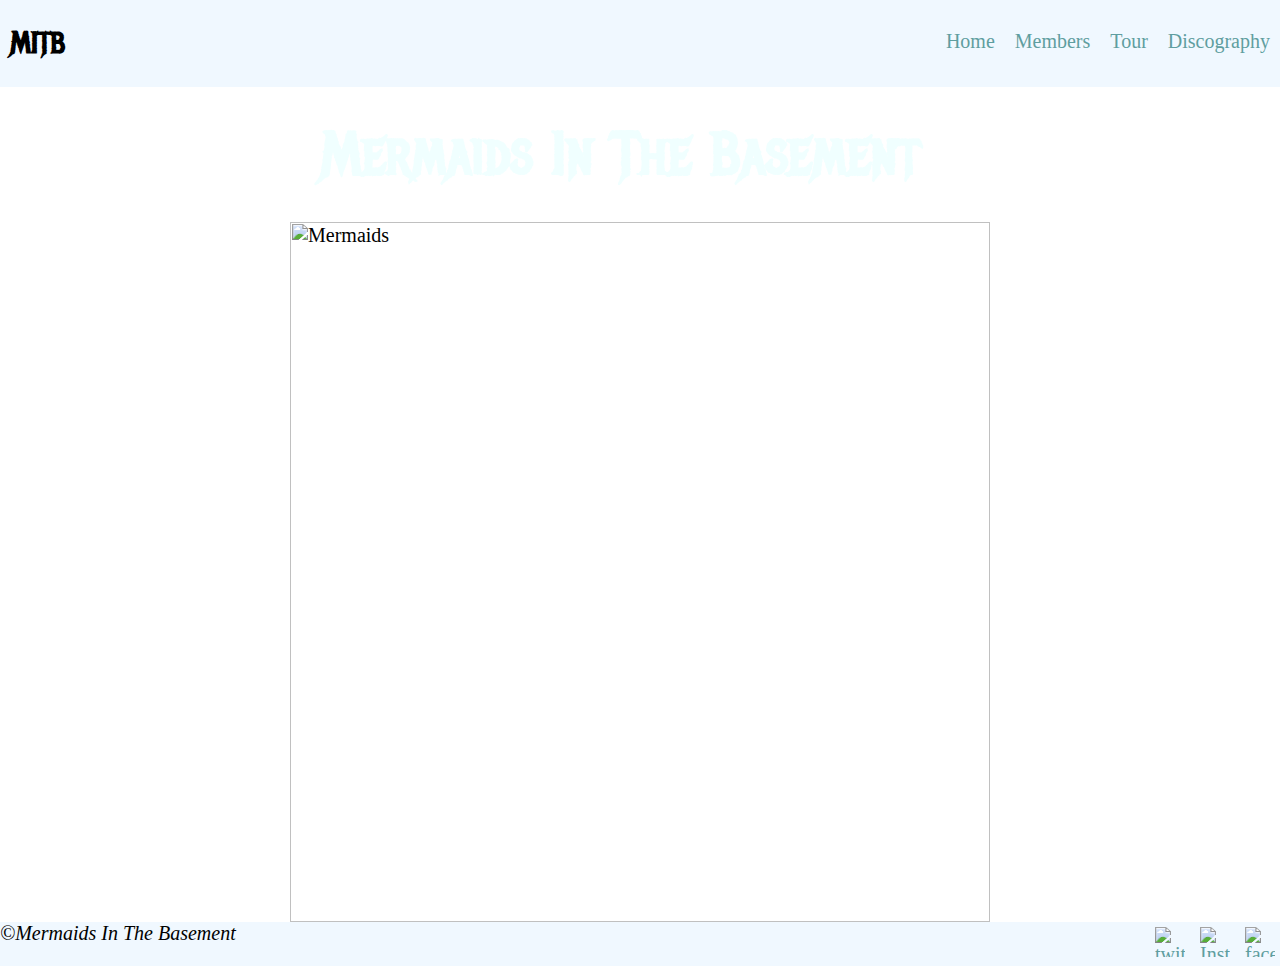
==== index.html @ aa11a60c "in-progress slideshow" ====
<!doctype <!DOCTYPE html>
<html>
<head>
    <meta charset="utf-8" />
    <meta http-equiv="X-UA-Compatible" content="IE=edge">
    <title>Mermaidz Band</title>
    <meta name="viewport" content="width=device-width, initial-scale=1">
    <link href="https://fonts.googleapis.com/css?family=Metal+Mania" rel="stylesheet">
    <link rel="stylesheet" type="text/css" media="screen" href="main.css"/>
</head>
<body>
        <nav class="navigation">
            <h2 class="logo">MITB</h2>
            <ul class="navul">
                <li class="nav_list"><a class="link1" href="../index.html">Home</a></li>
                <li class="nav_list"><a href="../html/band.html">Members</a></li>
                <li class="nav_list"><a href="../html/tour.html">Tour</a></li>
                <li class="nav_list"><a href="../html/songs.html">Discography</a></li>
            </ul>
        </nav>
    <div id="container">
            <div id="background">
                <h1 class="band_title">Mermaids In The Basement</h1> 
                <img id="slide_img" src="" alt="Mermaids">
            </div>     
</div>

    <footer id="footer"> 
        <em>&copy;Mermaids In The Basement</em>
        <div id="footer_img">
            <a href="https://twitter.com/mermaidz_band"><img class="footer_img" src="https://www.beep.es/blog/wp-content/uploads/2013/11/twitter.png" alt="twitter"> </a>
            <a href="http://www.Instagram.com"> <img class="footer_img" src="http://icons.iconarchive.com/icons/uiconstock/socialmedia/512/Instagram-icon.png" alt="Instagram"></a>
            <a href="http://www.facebook.com"><img class="footer_img" src="http://www.iconarchive.com/download/i11578/fasticon/web-2/FaceBook.ico" alt="facebook"></a>
        </div>
    </footer>
    <script src="main.js"></script>
</body>
</html>
---- main.css ----
@import url('https://fonts.googleapis.com/css?family=Metal+Mania');

body {
       display: flex;
       flex-direction: column; 
       min-height: 100vh;  
       margin: 0px;
}
#container{
    flex: 1;  
    display: flex;
    flex-direction: row;
}

/* CSS for Navbar */
.navigation {
    display: flex;
    flex-direction: row;
    flex-wrap: wrap;
    justify-content: space-between;
    background-color: aliceblue;
    position: sticky;
    top: 0px;
}
nav ul li a:hover{
    background-color: rgb(108, 202, 202);
}
.nav_list {
    margin: 10px;
    list-style: none;
    text-decoration: none;
 }
.navul {
    display: flex;
    flex-wrap:wrap;
    flex-direction: row;
    justify-content: flex-end;
}
a {
    text-decoration: none;
    color: cadetblue;
   }
.logo {
    font-family: 'Metal Mania', cursive;
    padding-left: 10px;
}
.band_title {
    margin:30px;
    font-family: 'Metal Mania', cursive;
    font-size: 3em;
    color: azure;
    padding-bottom: 0px;
}
  
#background{
    margin:auto;
}
#slide_img{
    /* background-image: url('https://i.warosu.org/data/tg/img/0294/29/1389487235150.png'); */
    background-repeat: no-repeat;
    /* height: 500px; */
    width: 700px; 
}

/* CSS for Tour Page */
.tour__h1 {
    font-family: 'Metal Mania', cursive;
    text-align: center;
    font-size: 3em;
    text-transform: uppercase;
    background: -webkit-linear-gradient(#eee, #333);
    -webkit-background-clip: text;
    -webkit-text-fill-color: transparent;
    text-shadow: 5px 5px rgb(0, 0, 0);
}

.tour {
    flex: 100%;
    flex-direction: column;
    height: 600px;
}

/* CSS for Footer */
#footer {
    display: flex;
    flex-wrap: wrap;
    flex-direction: row;
    justify-content: space-between;
    background-color: aliceblue;

}
.footer_img{
    max-width: 30px;
    max-height: 30px;
    margin: 5px;
}

/* Members Page CSS */

#band__body {
    background-color: rgb(0, 174, 255);
    position: relative;
    margin: 0;
}

#band__body:after {
    content: "";
    position: absolute;
    top: 0; 
    left: 0;
    width: 100%; 
    height: 100%;  
    opacity: .8; 
    z-index: -1;
    background: url("https://i.ytimg.com/vi/XDzT8zJN5Zs/maxresdefault.jpg");
    margin:0;
}

#band__title {
    text-align: center;
    font-size: 5em;
    font-family: 'Metal Mania', cursive;
    text-shadow:
		-1px -1px 0 rgb(245, 241, 241),
		1px -1px 0 rgb(245, 241, 241),
		-1px 1px 0 rgb(245, 241, 241),
        1px 1px 0 rgb(245, 241, 241);
        margin: 0;
}

#band__subtitle {
    text-align: center;
    font-size: 3em;
    font-family: 'Metal Mania', cursive;
    text-shadow:
		-1px -1px 0 rgb(245, 241, 241),
		1px -1px 0 rgb(245, 241, 241),
		-1px 1px 0 rgb(245, 241, 241),
        1px 1px 0 rgb(245, 241, 241);
        margin: 0;
}

#bio__card {
    display: flex;
    flex-wrap: wrap;
    flex-direction: row;
    justify-content: space-around;
}

.member {
    width: 30%;
    border: 2px solid black;
    margin: 10px;
    padding: 5px;
    background-color: aquamarine;
    box-shadow: 10px 10px 5px rgb(235, 182, 133);
}

.band__image {
    max-width: 90%;
    width: 250px;
    height: 250px;
    display: block;
    margin-left: auto;
    margin-right: auto;
}

.member h3 {
    text-align: center;
    font-family: 'Metal Mania', cursive;
}

.band__bio {
    text-align: justify;
    padding: 5px;
    font-family: 'Roboto', sans-serif;
    margin: 5px;
}

@media (min-width:600px) {
    body {
      font-size: 16px;
    }
  }
  
  @media (min-width:800px) {
    body {
      font-size: 18px;
    }
  }
  
  @media (min-width:1000px) {
    body {
      font-size: 20px;
    }
  }
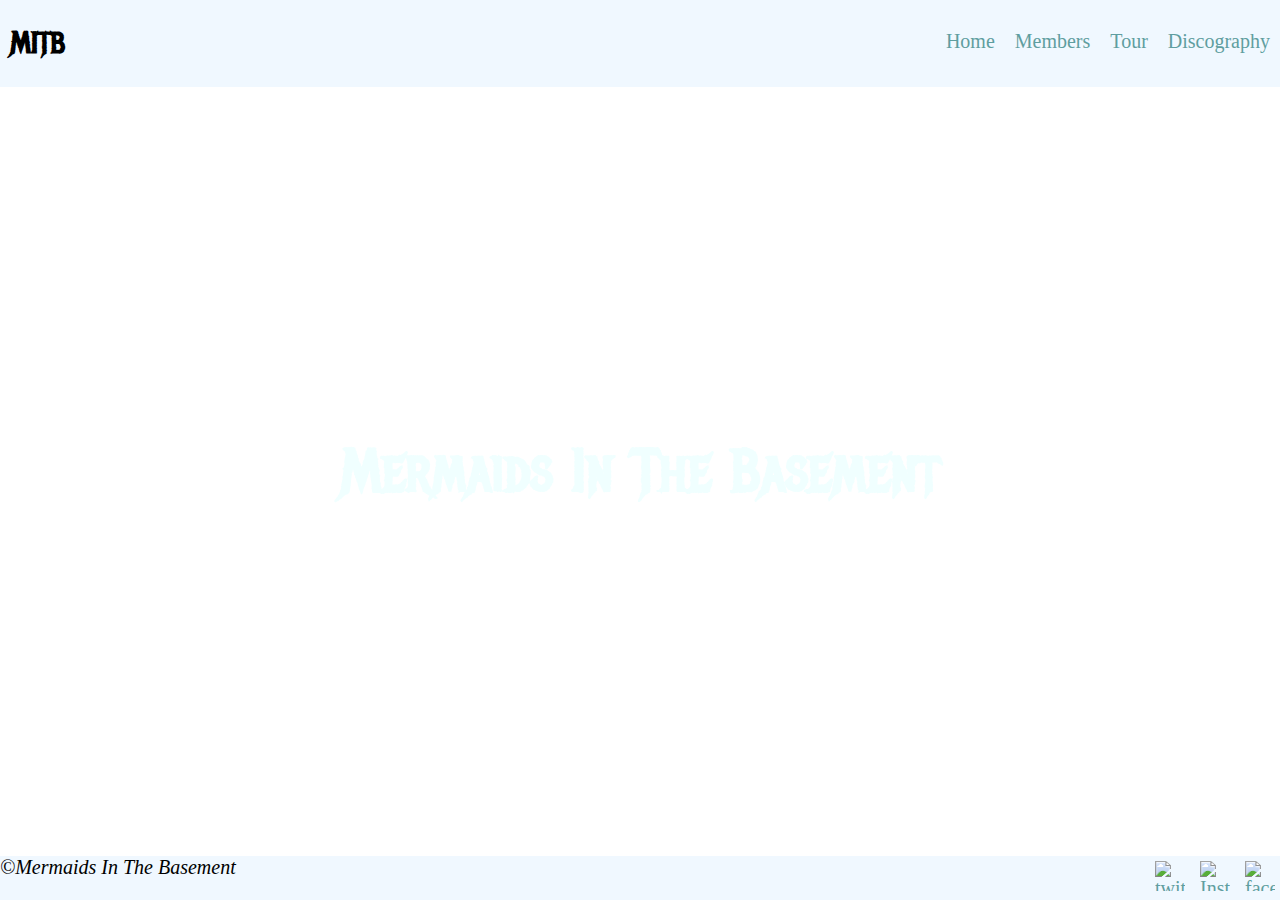
==== commit 97c464ff: "Merge 33173931a460cbe975099fc584c21dba6e81efa9 into 642d331797451216bb29eb4e8d5f64568f2abf69" ====
--- a/index.html
+++ b/index.html
@@ -9,7 +9,9 @@
     <link rel="stylesheet" type="text/css" media="screen" href="main.css"/>
 </head>
 <body>
+    <header>
         <nav class="navigation">
+
             <h2 class="logo">MITB</h2>
             <ul class="navul">
                 <li class="nav_list"><a class="link1" href="../index.html">Home</a></li>
@@ -18,21 +20,22 @@
                 <li class="nav_list"><a href="../html/songs.html">Discography</a></li>
             </ul>
         </nav>
-    <div id="container">
-            <div id="background">
-                <h1 class="band_title">Mermaids In The Basement</h1> 
-                <img id="slide_img" src="" alt="Mermaids">
-            </div>     
-</div>
-
+    </header>
+    <div id="container" class="slide_img">
+    <h1 class="band_title">Mermaids In The Basement</h1>       
+    </div>
     <footer id="footer"> 
         <em>&copy;Mermaids In The Basement</em>
         <div id="footer_img">
-            <a href="https://twitter.com/mermaidz_band"><img class="footer_img" src="https://www.beep.es/blog/wp-content/uploads/2013/11/twitter.png" alt="twitter"> </a>
-            <a href="http://www.Instagram.com"> <img class="footer_img" src="http://icons.iconarchive.com/icons/uiconstock/socialmedia/512/Instagram-icon.png" alt="Instagram"></a>
-            <a href="http://www.facebook.com"><img class="footer_img" src="http://www.iconarchive.com/download/i11578/fasticon/web-2/FaceBook.ico" alt="facebook"></a>
+            <a href="https://twitter.com/mermaidz_band" target="_blank"><img class="footer_img" src="https://www.beep.es/blog/wp-content/uploads/2013/11/twitter.png" alt="twitter"> </a>
+            <a href="http://www.instagram.com" target="_blank"> <img class="footer_img" src="http://icons.iconarchive.com/icons/uiconstock/socialmedia/512/Instagram-icon.png" alt="Instagram"></a>
+            <a href="http://www.facebook.com" target="_blank"><img class="footer_img" src="http://www.iconarchive.com/download/i11578/fasticon/web-2/FaceBook.ico" alt="facebook"></a>
         </div>
     </footer>
+    <!--
+        <a href="../html/eegg.html">Hidden Link</a>
+        There might be something hidden here...
+    -->
     <script src="main.js"></script>
 </body>
 </html>--- a/main.css
+++ b/main.css
@@ -45,21 +45,16 @@
     padding-left: 10px;
 }
 .band_title {
-    margin:30px;
+    margin:auto;
     font-family: 'Metal Mania', cursive;
     font-size: 3em;
     color: azure;
-    padding-bottom: 0px;
 }
   
-#background{
-    margin:auto;
-}
-#slide_img{
-    /* background-image: url('https://i.warosu.org/data/tg/img/0294/29/1389487235150.png'); */
+.slide_img{
+    background-image: url('https://i.warosu.org/data/tg/img/0294/29/1389487235150.png');
     background-repeat: no-repeat;
-    /* height: 500px; */
-    width: 700px; 
+    background-size: 100% 100%;
 }
 
 /* CSS for Tour Page */
@@ -74,10 +69,14 @@
     text-shadow: 5px 5px rgb(0, 0, 0);
 }
 
-.tour {
-    flex: 100%;
-    flex-direction: column;
-    height: 600px;
+.tours {
+    flex-direction: row;
+    flex-wrap: wrap;
+    justify-content: space-between;
+}
+
+.caption {
+    font-size: 12px;
 }
 
 /* CSS for Footer */
@@ -87,7 +86,6 @@
     flex-direction: row;
     justify-content: space-between;
     background-color: aliceblue;
-
 }
 .footer_img{
     max-width: 30px;
@@ -110,7 +108,7 @@
     left: 0;
     width: 100%; 
     height: 100%;  
-    opacity: .8; 
+    opacity: .3; 
     z-index: -1;
     background: url("https://i.ytimg.com/vi/XDzT8zJN5Zs/maxresdefault.jpg");
     margin:0;
@@ -119,6 +117,18 @@
 #band__title {
     text-align: center;
     font-size: 5em;
+    font-family: 'Metal Mania', cursive;
+    text-shadow:
+		-1px -1px 0 rgb(245, 241, 241),
+		1px -1px 0 rgb(245, 241, 241),
+		-1px 1px 0 rgb(245, 241, 241),
+        1px 1px 0 rgb(245, 241, 241);
+    margin: 0;
+}
+
+#band__subtitle {
+    text-align: center;
+    font-size: 3em;
     font-family: 'Metal Mania', cursive;
     text-shadow:
 		-1px -1px 0 rgb(245, 241, 241),
@@ -128,16 +138,13 @@
         margin: 0;
 }
 
-#band__subtitle {
-    text-align: center;
-    font-size: 3em;
-    font-family: 'Metal Mania', cursive;
-    text-shadow:
-		-1px -1px 0 rgb(245, 241, 241),
-		1px -1px 0 rgb(245, 241, 241),
-		-1px 1px 0 rgb(245, 241, 241),
-        1px 1px 0 rgb(245, 241, 241);
-        margin: 0;
+#top__image {
+    display: flex;
+    justify-content: center;
+}
+
+#band__barber {
+    top: 45%;
 }
 
 #bio__card {
@@ -145,6 +152,7 @@
     flex-wrap: wrap;
     flex-direction: row;
     justify-content: space-around;
+    align-items: flex-start;
 }
 
 .member {
@@ -170,7 +178,11 @@
     font-family: 'Metal Mania', cursive;
 }
 
-.band__bio {
+#bio {
+    text-align: center;
+}
+
+#band__bio {
     text-align: justify;
     padding: 5px;
     font-family: 'Roboto', sans-serif;
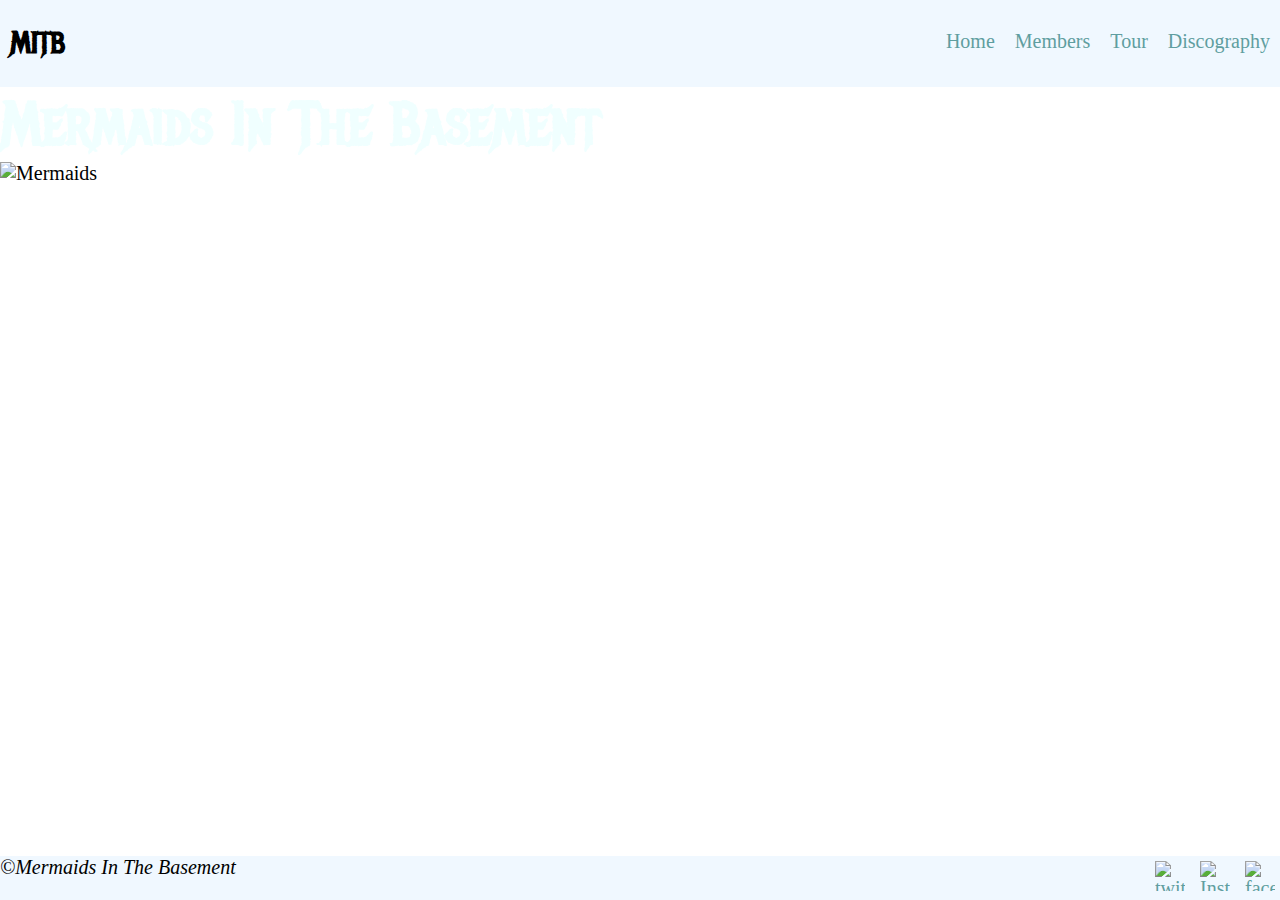
==== commit e7cb90d6: "in-progress" ====
--- a/index.html
+++ b/index.html
@@ -9,9 +9,7 @@
     <link rel="stylesheet" type="text/css" media="screen" href="main.css"/>
 </head>
 <body>
-    <header>
         <nav class="navigation">
-
             <h2 class="logo">MITB</h2>
             <ul class="navul">
                 <li class="nav_list"><a class="link1" href="../index.html">Home</a></li>
@@ -20,10 +18,13 @@
                 <li class="nav_list"><a href="../html/songs.html">Discography</a></li>
             </ul>
         </nav>
-    </header>
-    <div id="container" class="slide_img">
-    <h1 class="band_title">Mermaids In The Basement</h1>       
-    </div>
+    <div id="container">
+            <div id="background">
+                <h1 class="band_title">Mermaids In The Basement</h1> 
+                <img id="slide_img"  alt="Mermaids">
+            </div>     
+</div>
+
     <footer id="footer"> 
         <em>&copy;Mermaids In The Basement</em>
         <div id="footer_img">
--- a/main.css
+++ b/main.css
@@ -176,6 +176,15 @@
 .member h3 {
     text-align: center;
     font-family: 'Metal Mania', cursive;
+}
+
+.fave__header {
+    font-family: 'Metal Mania', cursive;
+    margin: 0;
+}
+
+.band__fave {
+    margin: 0;
 }
 
 #bio {
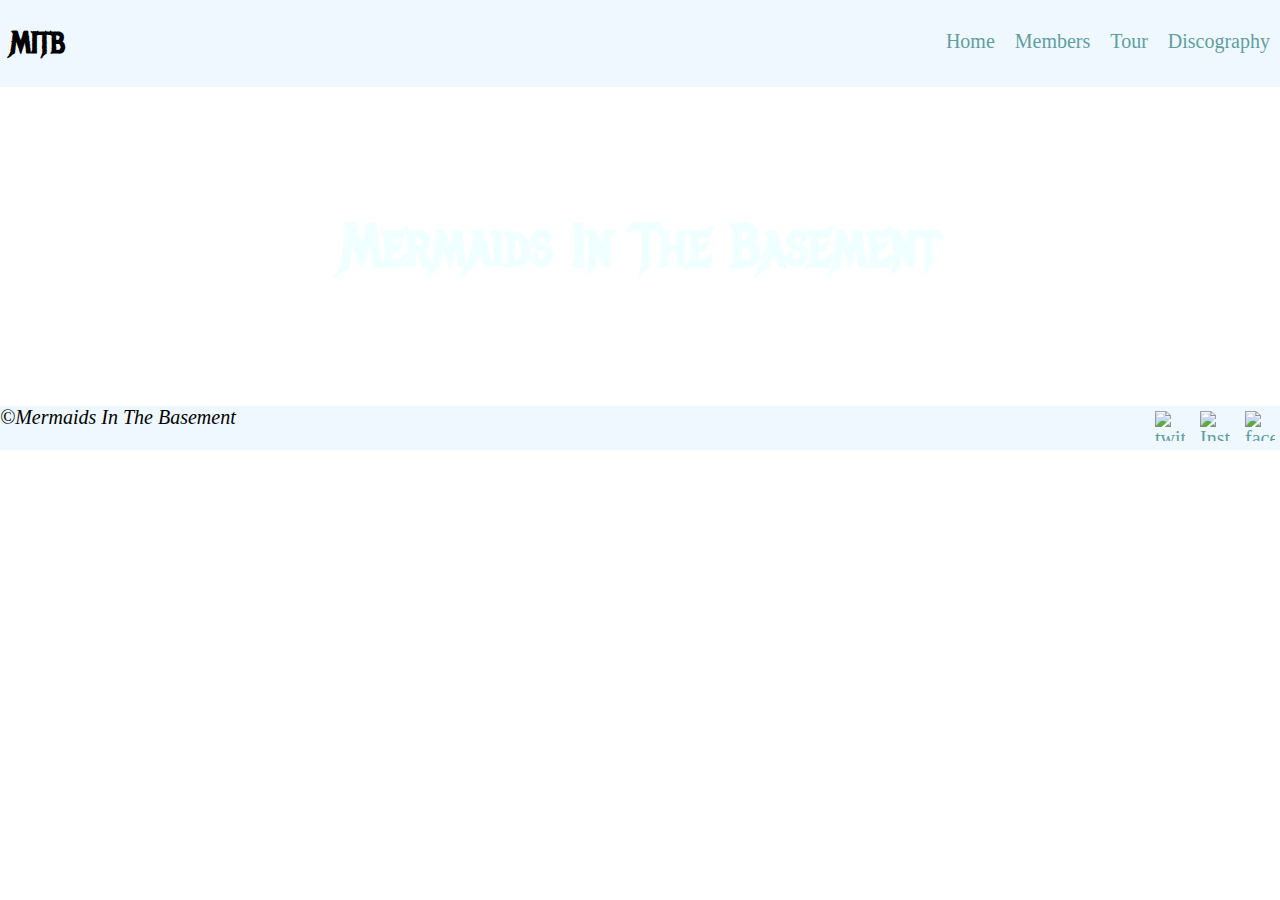
==== commit 0f8f08b4: "Merge pull request #51 from nss-evening-cohort-8/sdw-faves" ====
--- a/index.html
+++ b/index.html
@@ -9,7 +9,9 @@
     <link rel="stylesheet" type="text/css" media="screen" href="main.css"/>
 </head>
 <body>
+    <header>
         <nav class="navigation">
+
             <h2 class="logo">MITB</h2>
             <ul class="navul">
                 <li class="nav_list"><a class="link1" href="../index.html">Home</a></li>
@@ -18,13 +20,10 @@
                 <li class="nav_list"><a href="../html/songs.html">Discography</a></li>
             </ul>
         </nav>
-    <div id="container">
-            <div id="background">
-                <h1 class="band_title">Mermaids In The Basement</h1> 
-                <img id="slide_img"  alt="Mermaids">
-            </div>     
-</div>
-
+    </header>
+    <div id="container" class="slide_img">
+    <h1 class="band_title">Mermaids In The Basement</h1>       
+    </div>
     <footer id="footer"> 
         <em>&copy;Mermaids In The Basement</em>
         <div id="footer_img">
--- a/main.css
+++ b/main.css
@@ -1,3 +1,4 @@
+/*****************************************************************NAVIGATION***************************************************************/
 @import url('https://fonts.googleapis.com/css?family=Metal+Mania');
 
 body {
@@ -79,7 +80,100 @@
     font-size: 12px;
 }
 
-/* CSS for Footer */
+/*******************************************************************BODY*****************************************************************/
+
+#container {
+    margin:20px;  
+    flex: 1;  
+    display: flex;
+    flex-direction: row;
+}
+
+body {
+    display: flex;
+    flex-direction: column; 
+    min-height: 50vh;
+    background: url(https://i.ytimg.com/vi/XDzT8zJN5Zs/maxresdefault.jpg);  
+}
+
+/*******************************************************************DISCOGRAPHY*****************************************************************/
+
+.odd {
+    display: flex;
+    flex-direction: row-reverse;
+    height: 500px;
+    width: 100%;
+    margin: 50px 0;
+    background-color: skyblue;
+    justify-content: space-around;
+    align-items: center;
+}
+
+.even {
+    display: flex;
+    flex-direction: row;
+    height: 500px;
+    width: 100%;
+    background-color: skyblue;
+    justify-content: space-around;
+    align-items: center;
+
+}
+
+.even__pic {
+    height: 500px;
+    width: 500px;
+}
+
+.odd__pic {
+    height: 500px;
+    width: 500px;
+}
+
+.discography {
+    text-align: center;
+    font-family: 'Metal Mania', cursive;
+    font-size: 5em;
+    color: white;
+}
+
+/* #discography {
+    text-align: center;
+    font-family: 'Metal Mania', cursive;
+} */
+
+.even__titles{
+    text-align: center;
+    font-family: 'Metal Mania', cursive;
+    font-size: 55px;
+    color: white;
+}
+
+.odd__titles{
+    text-align: center;
+    font-family: 'Metal Mania', cursive;
+    font-size: 55px;
+    color: white;
+}
+
+.even__songs{
+    text-align: center;
+    font-family: 'Metal Mania', cursive;
+    font-size: 40px;
+    color: white;
+
+}
+
+.odd__songs{
+    text-align: center;
+    font-family: 'Metal Mania', cursive;
+    font-size: 40px;
+    color: white;
+
+}
+
+/*****************************************************************FOOTER*****************************************************************/
+
 #footer {
     display: flex;
     flex-wrap: wrap;
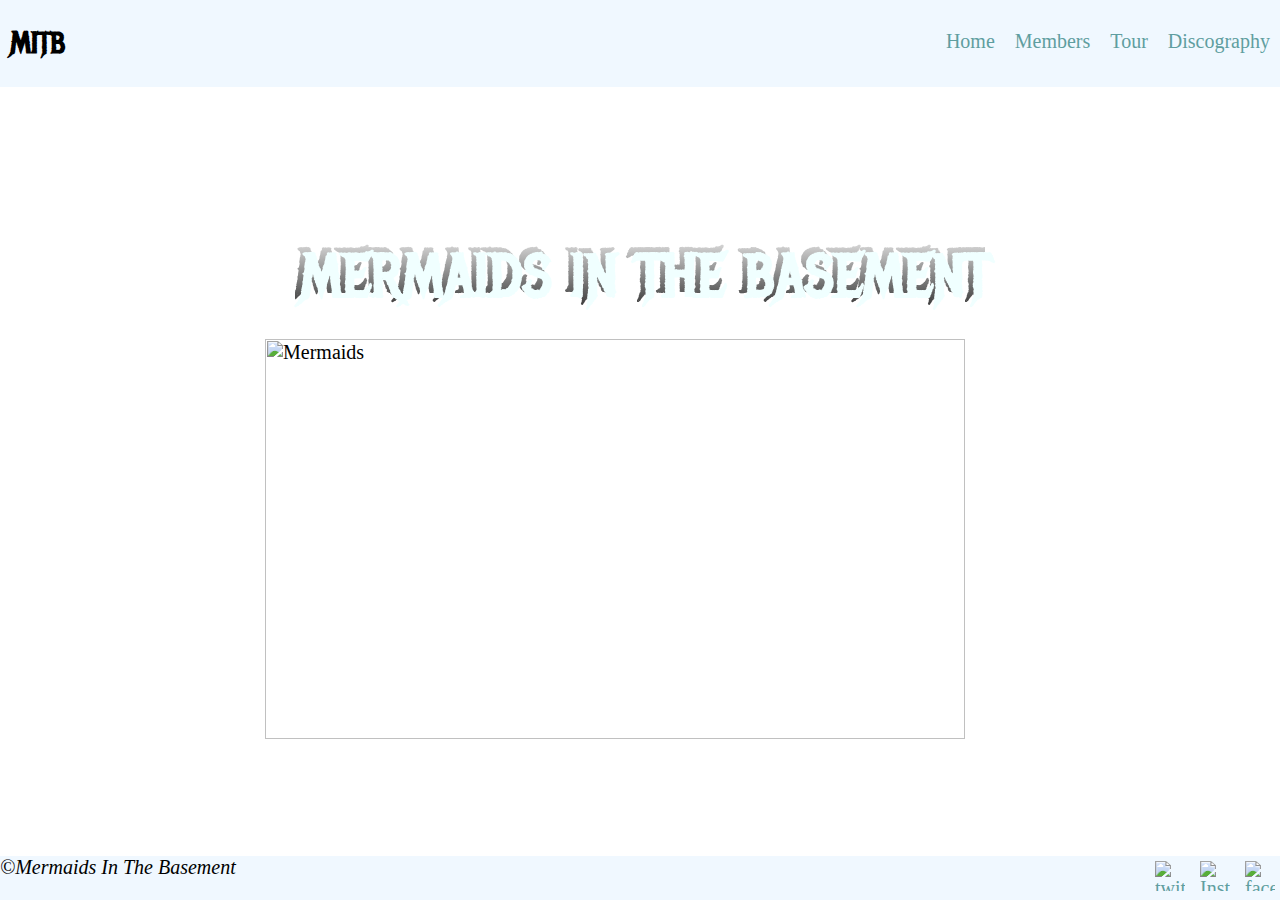
==== commit b47cb817: "Home page slideshow" ====
--- a/index.html
+++ b/index.html
@@ -8,10 +8,8 @@
     <link href="https://fonts.googleapis.com/css?family=Metal+Mania" rel="stylesheet">
     <link rel="stylesheet" type="text/css" media="screen" href="main.css"/>
 </head>
-<body>
-    <header>
+<body id="home_body">
         <nav class="navigation">
-
             <h2 class="logo">MITB</h2>
             <ul class="navul">
                 <li class="nav_list"><a class="link1" href="../index.html">Home</a></li>
@@ -20,10 +18,13 @@
                 <li class="nav_list"><a href="../html/songs.html">Discography</a></li>
             </ul>
         </nav>
-    </header>
-    <div id="container" class="slide_img">
-    <h1 class="band_title">Mermaids In The Basement</h1>       
-    </div>
+    <div id="container">
+            <div id="background">
+                <h1 class="band_title">Mermaids In The Basement</h1> 
+                <img id="slide_img"  src="https://orig00.deviantart.net/ab4b/f/2013/126/1/a/merman_by_annemaria48-d642or4.jpg" alt="Mermaids">
+            </div>     
+</div>
+
     <footer id="footer"> 
         <em>&copy;Mermaids In The Basement</em>
         <div id="footer_img">
--- a/main.css
+++ b/main.css
@@ -1,11 +1,12 @@
 /*****************************************************************NAVIGATION***************************************************************/
 @import url('https://fonts.googleapis.com/css?family=Metal+Mania');
-
-body {
+/*******************************************************************Home Page BODY*****************************************************************/
+#home_body {
        display: flex;
        flex-direction: column; 
        min-height: 100vh;  
        margin: 0px;
+       background-image: url("https://i.ytimg.com/vi/XDzT8zJN5Zs/maxresdefault.jpg");
 }
 #container{
     flex: 1;  
@@ -45,17 +46,28 @@
     font-family: 'Metal Mania', cursive;
     padding-left: 10px;
 }
+/* Home Page Content */
 .band_title {
-    margin:auto;
+    margin:30px;
     font-family: 'Metal Mania', cursive;
     font-size: 3em;
     color: azure;
+    text-transform: uppercase;
+    background: -webkit-linear-gradient(#eee, #333);
+    -webkit-background-clip: text;
+    -webkit-text-fill-color: transparent;
+    text-shadow: 5px 5px azure;
+
+
 }
   
-.slide_img{
-    background-image: url('https://i.warosu.org/data/tg/img/0294/29/1389487235150.png');
+#background{
+    margin:auto;
+}
+#slide_img{
     background-repeat: no-repeat;
-    background-size: 100% 100%;
+    height: 400px;
+    width: 700px; 
 }
 
 /* CSS for Tour Page */
@@ -202,7 +214,7 @@
     left: 0;
     width: 100%; 
     height: 100%;  
-    opacity: .3; 
+    opacity: .8; 
     z-index: -1;
     background: url("https://i.ytimg.com/vi/XDzT8zJN5Zs/maxresdefault.jpg");
     margin:0;
@@ -230,15 +242,6 @@
 		-1px 1px 0 rgb(245, 241, 241),
         1px 1px 0 rgb(245, 241, 241);
         margin: 0;
-}
-
-#top__image {
-    display: flex;
-    justify-content: center;
-}
-
-#band__barber {
-    top: 45%;
 }
 
 #bio__card {
@@ -270,15 +273,6 @@
 .member h3 {
     text-align: center;
     font-family: 'Metal Mania', cursive;
-}
-
-.fave__header {
-    font-family: 'Metal Mania', cursive;
-    margin: 0;
-}
-
-.band__fave {
-    margin: 0;
 }
 
 #bio {
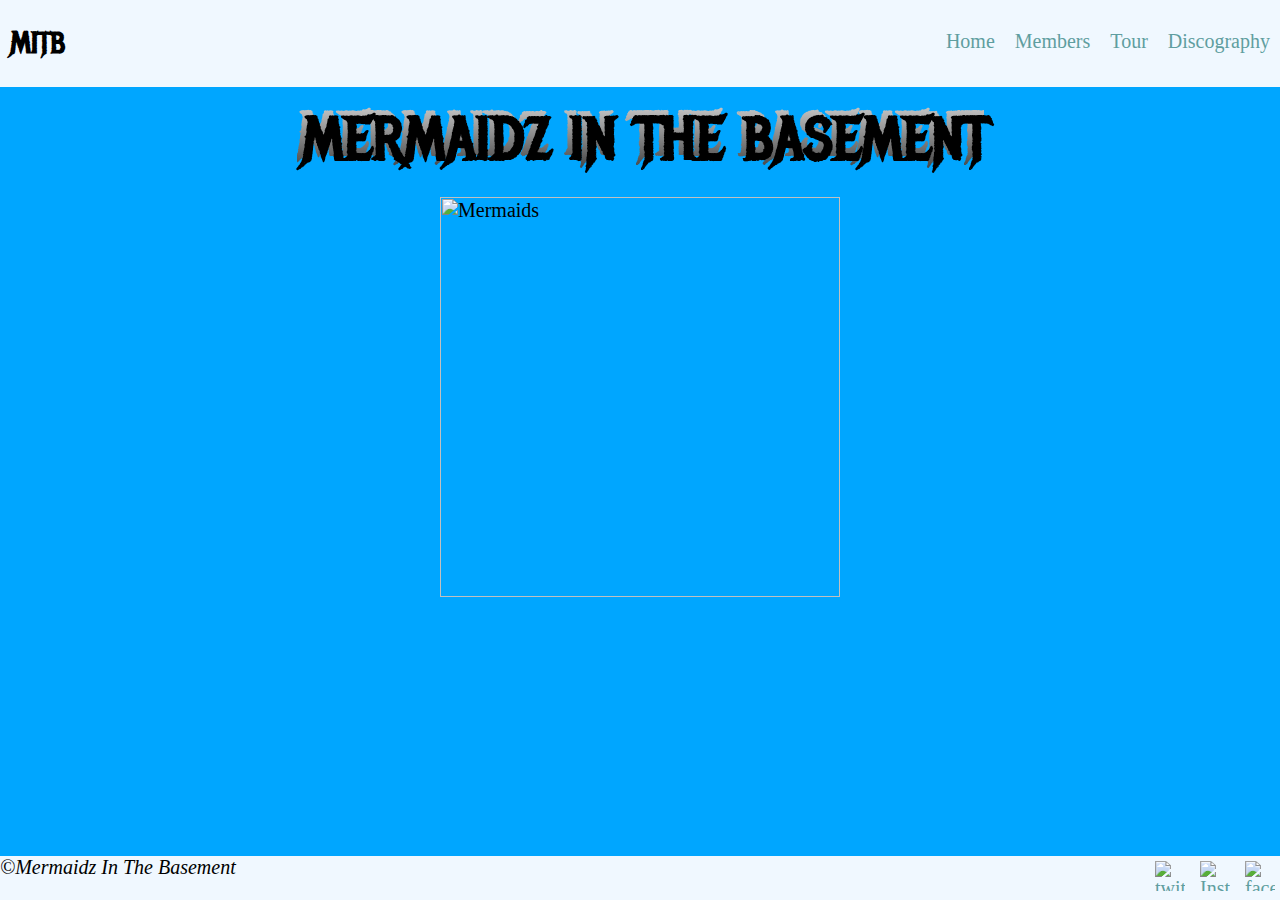
==== commit 14443df2: "Styled Home Page" ====
--- a/index.html
+++ b/index.html
@@ -18,15 +18,12 @@
                 <li class="nav_list"><a href="../html/songs.html">Discography</a></li>
             </ul>
         </nav>
-    <div id="container">
-            <div id="background">
-                <h1 class="band_title">Mermaids In The Basement</h1> 
-                <img id="slide_img"  src="https://orig00.deviantart.net/ab4b/f/2013/126/1/a/merman_by_annemaria48-d642or4.jpg" alt="Mermaids">
-            </div>     
-</div>
-
+        <h1 class="band_title">Mermaidz In The Basement</h1> 
+        <div id="container">
+            <img id="slide_img"  src="https://orig00.deviantart.net/ab4b/f/2013/126/1/a/merman_by_annemaria48-d642or4.jpg" alt="Mermaids">
+        </div>
     <footer id="footer"> 
-        <em>&copy;Mermaids In The Basement</em>
+        <em>&copy;Mermaidz In The Basement</em>
         <div id="footer_img">
             <a href="https://twitter.com/mermaidz_band" target="_blank"><img class="footer_img" src="https://www.beep.es/blog/wp-content/uploads/2013/11/twitter.png" alt="twitter"> </a>
             <a href="http://www.instagram.com" target="_blank"> <img class="footer_img" src="http://icons.iconarchive.com/icons/uiconstock/socialmedia/512/Instagram-icon.png" alt="Instagram"></a>
--- a/main.css
+++ b/main.css
@@ -6,7 +6,21 @@
        flex-direction: column; 
        min-height: 100vh;  
        margin: 0px;
-       background-image: url("https://i.ytimg.com/vi/XDzT8zJN5Zs/maxresdefault.jpg");
+       background-size: cover;
+       background-color: rgb(0, 166, 255);
+}
+#home_body:after {
+    content: "";
+    position: absolute;
+    top: 0; 
+    left: 0;
+    width: 100%; 
+    height: 100%;  
+    opacity: 0.6; 
+    z-index: -1;
+    background-image: url("https://i.ytimg.com/vi/XDzT8zJN5Zs/maxresdefault.jpg");
+    background-size: cover;
+    margin:0;
 }
 #container{
     flex: 1;  
@@ -46,9 +60,9 @@
     font-family: 'Metal Mania', cursive;
     padding-left: 10px;
 }
+
 /* Home Page Content */
 .band_title {
-    margin:30px;
     font-family: 'Metal Mania', cursive;
     font-size: 3em;
     color: azure;
@@ -56,25 +70,57 @@
     background: -webkit-linear-gradient(#eee, #333);
     -webkit-background-clip: text;
     -webkit-text-fill-color: transparent;
-    text-shadow: 5px 5px azure;
-
-
-}
-  
-#background{
+    text-shadow: 5px 5px black;
     margin:auto;
+    padding-top: 10px;
+    padding-bottom: 5px;
 }
 #slide_img{
     background-repeat: no-repeat;
-    height: 400px;
-    width: 700px; 
+    max-width: 90%;
+   width: 400px;
+   height: 400px;
+   display: block;
+   margin-left: auto;
+   margin-right: auto;
+   margin-bottom: 25px;
 }
 
 /* CSS for Tour Page */
+#tour__body {
+    position: relative;
+    margin: 0;
+    background-color: rgb(0, 166, 255);
+}
+#tour__body:after {
+    content: "";
+    position: absolute;
+    top: 0; 
+    left: 0;
+    width: 100%; 
+    height: 100%;  
+    opacity: 0.5; 
+    z-index: -1;
+    background-image: url("https://i.ytimg.com/vi/XDzT8zJN5Zs/maxresdefault.jpg");
+    background-size: cover;
+    margin:0;
+}
+
+.flexon {
+    display: flex;
+    justify-content: center;
+    text-align: center;
+    font-family: 'Metal Mania', cursive;
+    font-size: 1em;
+    color: rgb(254, 246, 29);
+    -webkit-text-stroke: .5px black;
+}
+
 .tour__h1 {
     font-family: 'Metal Mania', cursive;
     text-align: center;
     font-size: 3em;
+    padding: 0;
     text-transform: uppercase;
     background: -webkit-linear-gradient(#eee, #333);
     -webkit-background-clip: text;
@@ -82,10 +128,73 @@
     text-shadow: 5px 5px rgb(0, 0, 0);
 }
 
-.tours {
+.tour__h6 {
+    font-family: 'Metal Mania', cursive;
+    text-align: center;
+    font-size: 1em;
+    padding: 0;
+    text-transform: uppercase;
+    letter-spacing: 15px;
+    background: -webkit-linear-gradient(#eee, #333);
+    -webkit-background-clip: text;
+    -webkit-text-fill-color: transparent;
+    text-shadow: 5px 5px rgb(0, 0, 0);
+}
+
+#tour_dates {
     flex-direction: row;
     flex-wrap: wrap;
-    justify-content: space-between;
+}
+
+.tour__footer {
+    position: absolute;
+    bottom: 0px; 
+    left: 0;
+    width: 100%;
+    margin-top: 20px;
+    height:auto;
+}
+
+/* JS for eegg.html */
+#eegg__body {
+    position: relative;
+    margin: 0;
+    background-color: rgb(0, 166, 255);
+}
+#eegg__body:after {
+    content: "";
+    position: absolute;
+    top: 0; 
+    left: 0;
+    width: 100%; 
+    height: 100%;  
+    opacity: 0.3; 
+    z-index: -1;
+    background-image: url("https://i.ytimg.com/vi/XDzT8zJN5Zs/maxresdefault.jpg");
+    background-size: cover;
+    margin: 0;
+}
+
+.eegg__flexon {
+    display: flex;
+    text-align: left;
+    font-family: 'Metal Mania', cursive;
+    font-size: 1em;
+    margin: 10px;
+    color: rgb(254, 246, 29);
+    -webkit-text-stroke: .5px black;
+}
+
+.eegg__h1 {
+    font-family: 'Metal Mania', cursive;
+    text-align: center;
+    font-size: 3em;
+    padding: 0;
+    text-transform: uppercase;
+    background: -webkit-linear-gradient(#eee, #333);
+    -webkit-background-clip: text;
+    -webkit-text-fill-color: transparent;
+    text-shadow: 5px 5px rgb(0, 0, 0);
 }
 
 .caption {
@@ -101,12 +210,12 @@
     flex-direction: row;
 }
 
-body {
+/* body {
     display: flex;
     flex-direction: column; 
     min-height: 50vh;
     background: url(https://i.ytimg.com/vi/XDzT8zJN5Zs/maxresdefault.jpg);  
-}
+} */
 
 /*******************************************************************DISCOGRAPHY*****************************************************************/
 
@@ -129,7 +238,6 @@
     background-color: skyblue;
     justify-content: space-around;
     align-items: center;
-
 }
 
 .even__pic {
@@ -173,7 +281,6 @@
     font-family: 'Metal Mania', cursive;
     font-size: 40px;
     color: white;
-
 }
 
 .odd__songs{
@@ -181,7 +288,6 @@
     font-family: 'Metal Mania', cursive;
     font-size: 40px;
     color: white;
-
 }
 
 /*****************************************************************FOOTER*****************************************************************/
@@ -214,7 +320,7 @@
     left: 0;
     width: 100%; 
     height: 100%;  
-    opacity: .8; 
+    opacity: .3; 
     z-index: -1;
     background: url("https://i.ytimg.com/vi/XDzT8zJN5Zs/maxresdefault.jpg");
     margin:0;
@@ -242,6 +348,15 @@
 		-1px 1px 0 rgb(245, 241, 241),
         1px 1px 0 rgb(245, 241, 241);
         margin: 0;
+}
+
+#top__image {
+    display: flex;
+    justify-content: center;
+}
+
+#band__barber {
+    top: 45%;
 }
 
 #bio__card {
@@ -275,6 +390,15 @@
     font-family: 'Metal Mania', cursive;
 }
 
+.fave__header {
+    font-family: 'Metal Mania', cursive;
+    margin: 0;
+}
+
+.band__fave {
+    margin: 0;
+}
+
 #bio {
     text-align: center;
 }
@@ -285,6 +409,8 @@
     font-family: 'Roboto', sans-serif;
     margin: 5px;
 }
+
+/* Media Settings for Site */
 
 @media (min-width:600px) {
     body {
@@ -302,4 +428,4 @@
     body {
       font-size: 20px;
     }
-  }
+  }